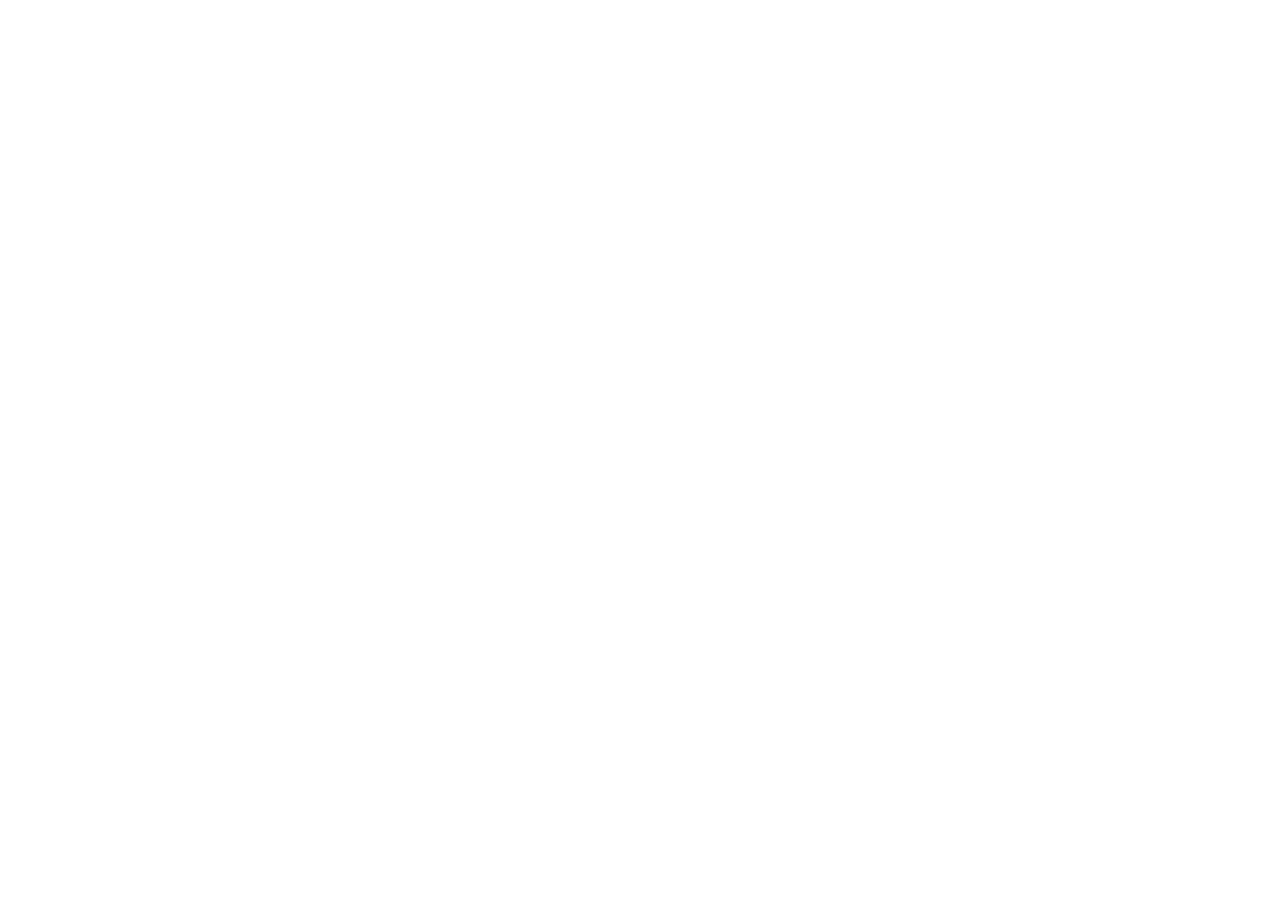
==== index.html @ cc22c1ef "Initial commit" ====
<!DOCTYPE html>
<html lang="en">

<head>
  <meta charset="UTF-8">
  <meta http-equiv="X-UA-Compatible" content="IE=edge">
  <meta name="viewport" content="width=device-width, initial-scale=1.0">
  <title>Document</title>
</head>

<body>

</body>

</html>
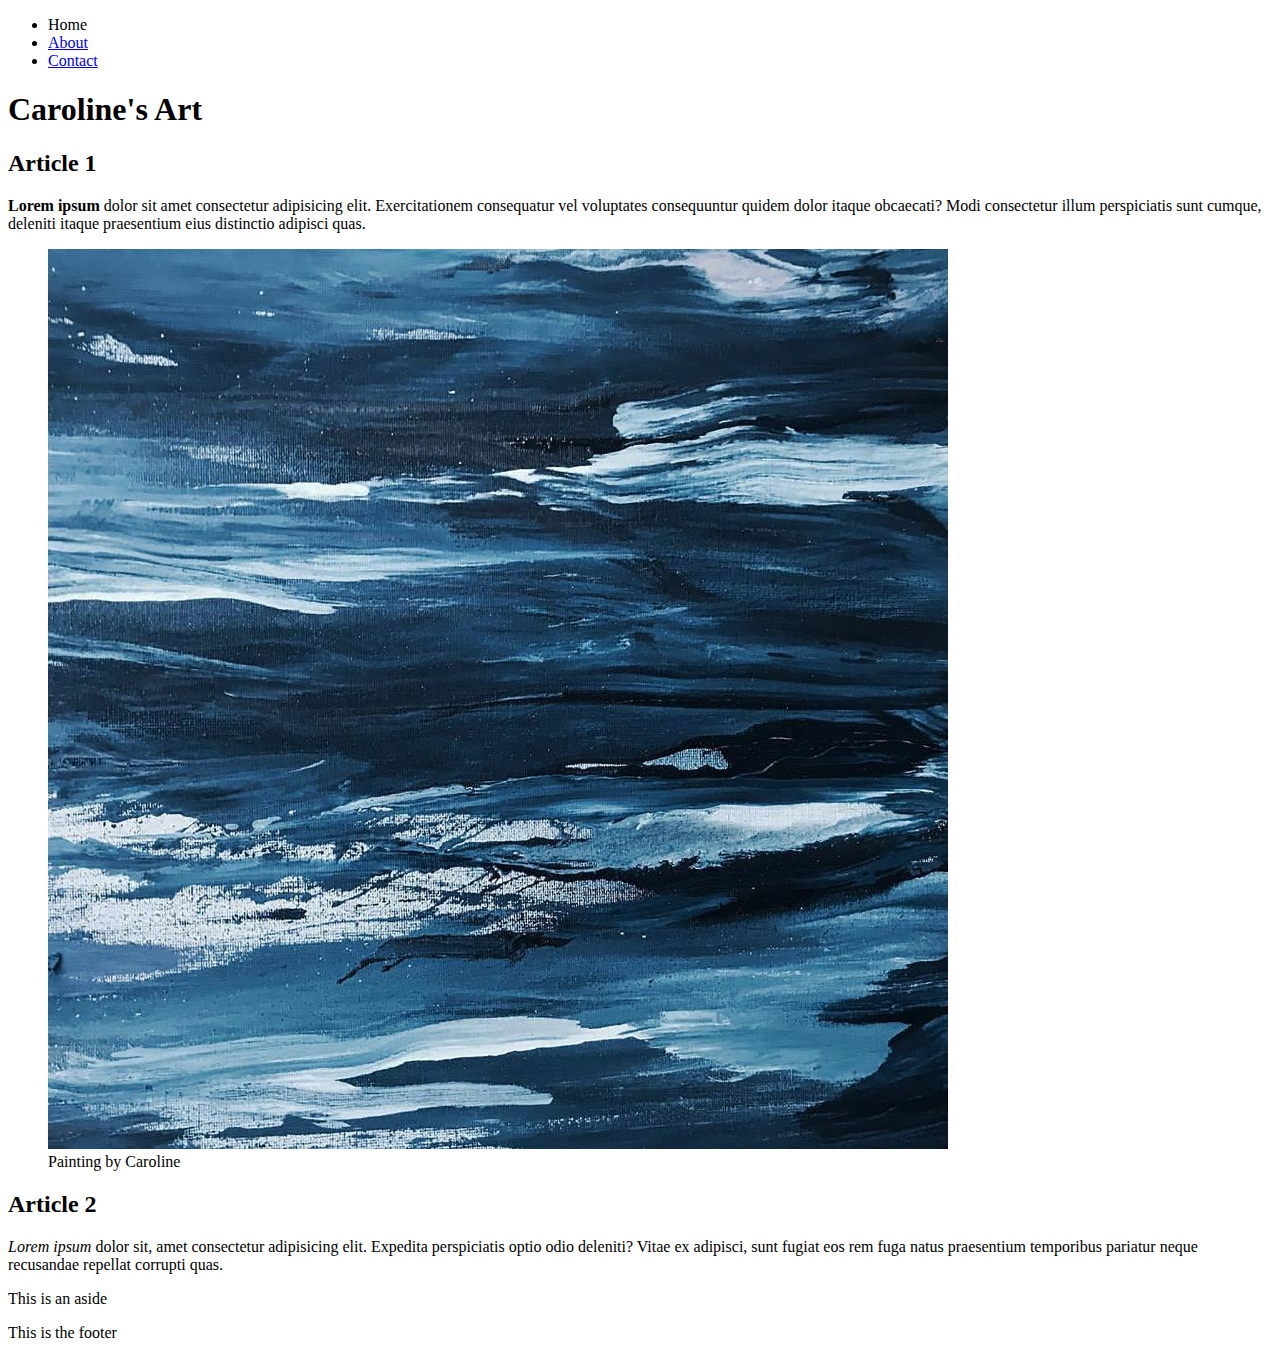
==== commit 3efac7db: "Finished" ====
--- a/index.html
+++ b/index.html
@@ -5,11 +5,55 @@
   <meta charset="UTF-8">
   <meta http-equiv="X-UA-Compatible" content="IE=edge">
   <meta name="viewport" content="width=device-width, initial-scale=1.0">
-  <title>Document</title>
+  <meta name="description" content="First web assignment">
+  <link rel="apple-touch-icon" sizes="180x180" href="./images/apple-touch-icon.png">
+  <link rel="icon" type="image/png" sizes="32x32" href="./images/favicon-32x32.png">
+  <link rel="icon" type="image/png" sizes="16x16" href="./images/favicon-16x16.png">
+  <link rel="manifest" href="./images/site.webmanifest">
+  <link rel="mask-icon" href="./images/safari-pinned-tab.svg" color="#5bbad5">
+  <link rel="shortcut icon" href="favicon.ico">
+  <title>Homepage</title>
 </head>
 
 <body>
-
+  <header>
+    <nav>
+      <ul>
+        <li>
+          <a>Home</a>
+        </li>
+        <li><a href="about/">About</a></li>
+        <li><a href="contact/">Contact</a></li>
+      </ul>
+    </nav>
+  </header>
+  <h1>Caroline's Art</h1>
+  <main>
+    <article>
+      <h2>Article 1</h2>
+      <p><strong>Lorem ipsum</strong> dolor sit amet consectetur adipisicing elit. Exercitationem consequatur vel
+        voluptates consequuntur
+        quidem dolor itaque obcaecati? Modi consectetur illum perspiciatis sunt cumque, deleniti itaque praesentium eius
+        distinctio adipisci quas.</p>
+      <figure>
+        <img src="images/blue-wave-900.jpg" alt="blue textured wave" width="900" height="900">
+        <figcaption>Painting by Caroline</figcaption>
+      </figure>
+    </article>
+    <article>
+      <h2>Article 2</h2>
+      <p><em>Lorem ipsum</em> dolor sit, amet consectetur adipisicing elit. Expedita perspiciatis optio odio deleniti?
+        Vitae ex
+        adipisci, sunt fugiat eos rem fuga natus praesentium temporibus pariatur neque recusandae repellat corrupti
+        quas.</p>
+    </article>
+  </main>
+  <aside>
+    <p>This is an aside</p>
+  </aside>
+  <footer>
+    <p>This is the footer</p>
+  </footer>
 </body>
 
 </html>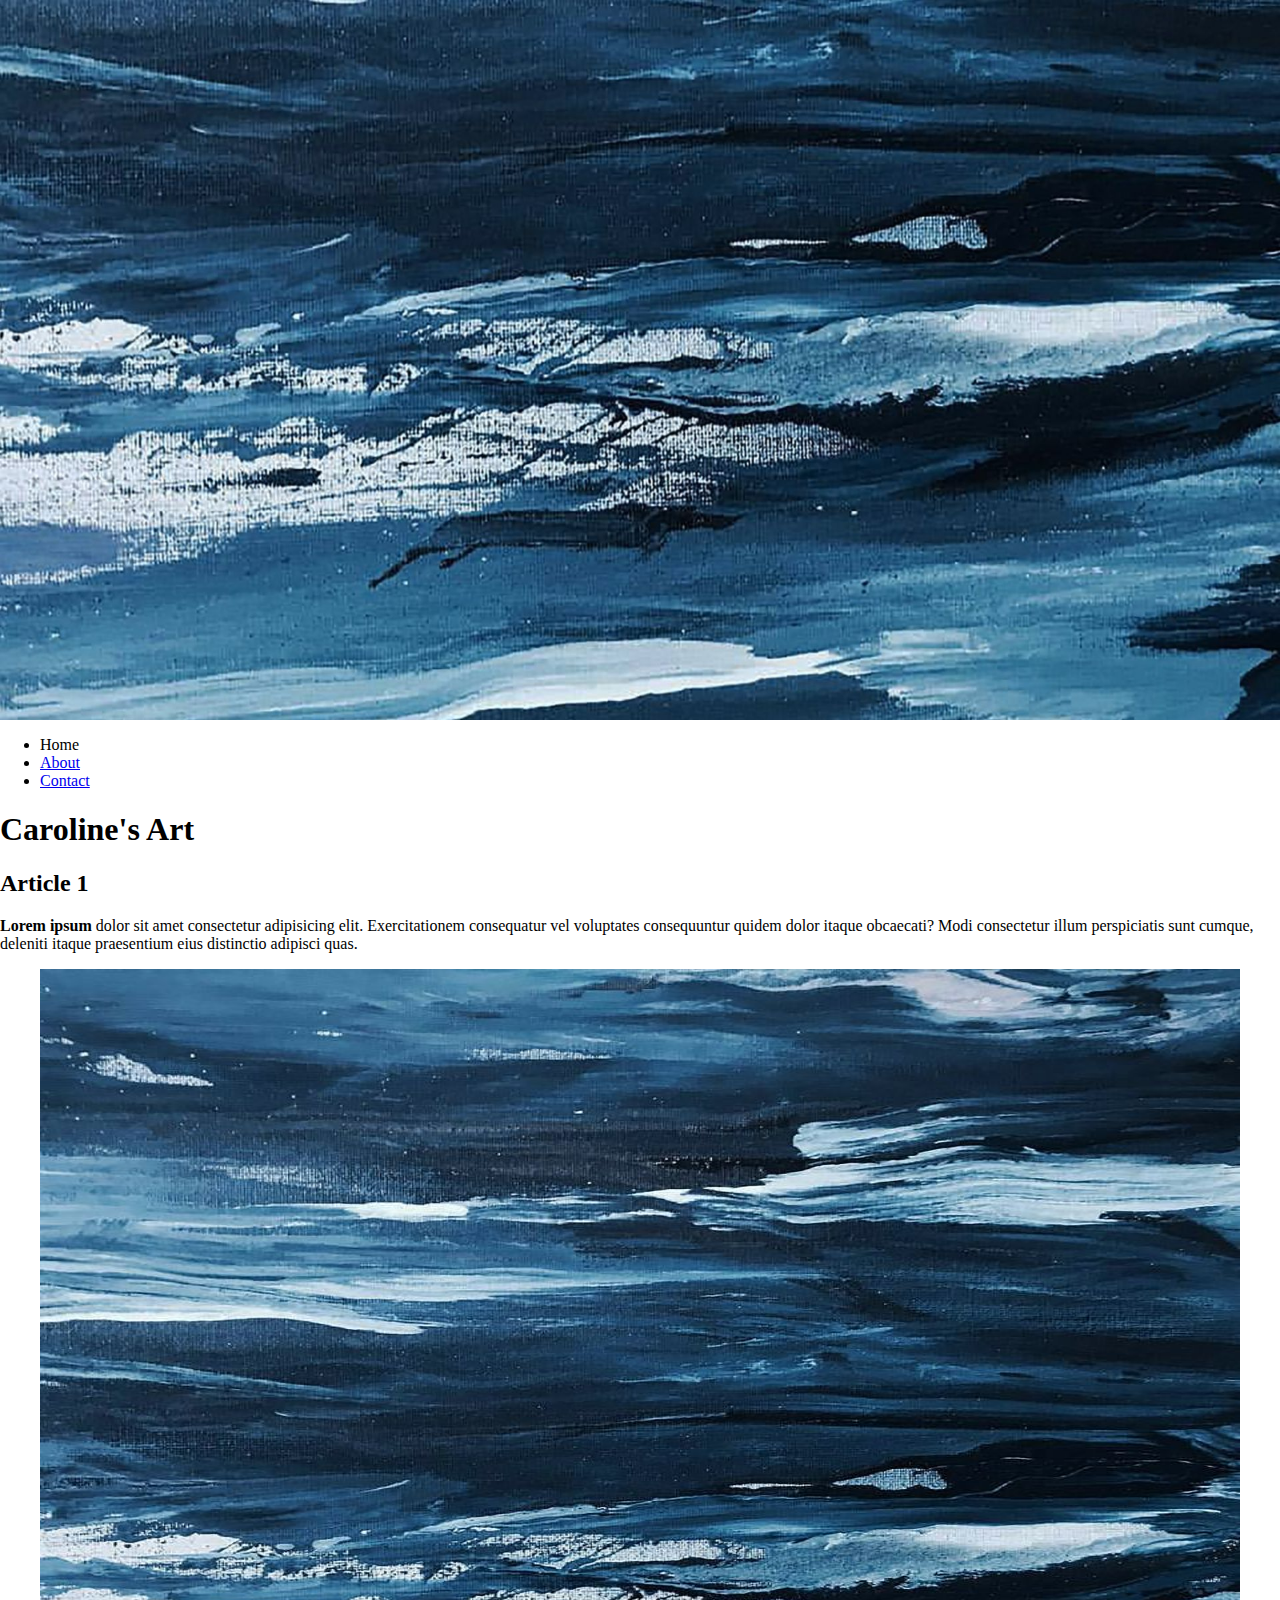
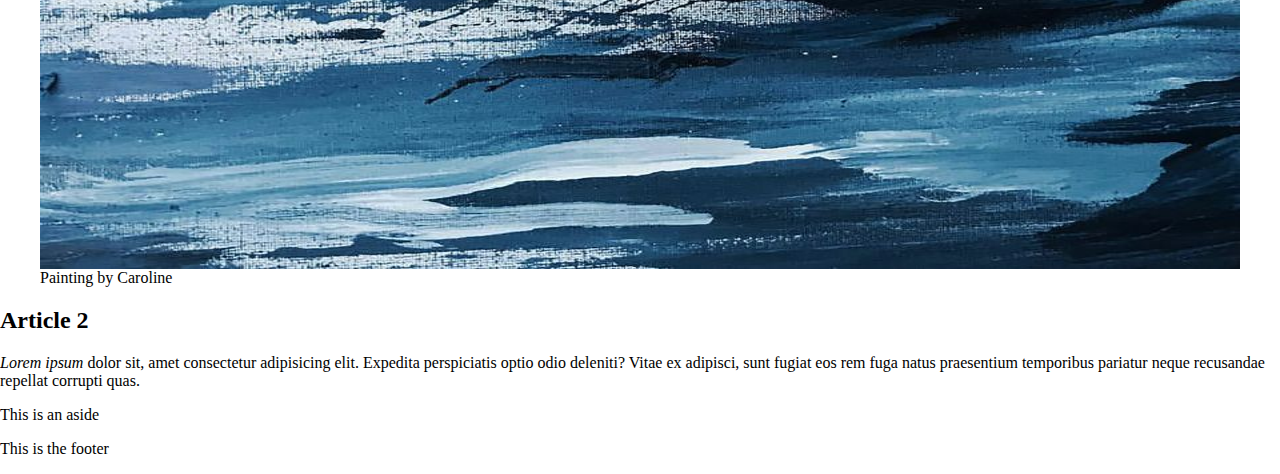
==== commit bb452595: "combined assignments" ====
--- a/index.html
+++ b/index.html
@@ -10,12 +10,18 @@
   <link rel="icon" type="image/png" sizes="32x32" href="./images/favicon-32x32.png">
   <link rel="icon" type="image/png" sizes="16x16" href="./images/favicon-16x16.png">
   <link rel="manifest" href="./images/site.webmanifest">
-  <link rel="mask-icon" href="./images/safari-pinned-tab.svg" color="#5bbad5">
   <link rel="shortcut icon" href="favicon.ico">
   <title>Homepage</title>
+  <link rel="stylesheet" href="styles/main.css">
 </head>
 
 <body>
+  <picture>
+    <source media="(min-width: 769px)" srcset="images/hero-1920.jpg">
+    <source media="(min-width: 381px)" srcset="images/hero-768.jpg">
+    <source media="(max-width: 380px)" srcset="images/hero-380.jpg">
+    <img src="images/hero-768.jpg" alt="ocean painting">
+  </picture>
   <header>
     <nav>
       <ul>
--- a/styles/main.css
+++ b/styles/main.css
@@ -0,0 +1,24 @@
+body {
+  margin: 0;
+}
+
+img {
+  width: 100%;
+  display: block;
+}
+
+svg {
+  width: 200px;
+}
+
+/* temp fix to size about img */
+img[srcset] {
+  width: 50%;
+  height: auto;
+  margin: 2rem auto;
+}
+
+/* temporary fix to size svg images */
+img[src$="svg"] {
+  width: 200px;
+}
